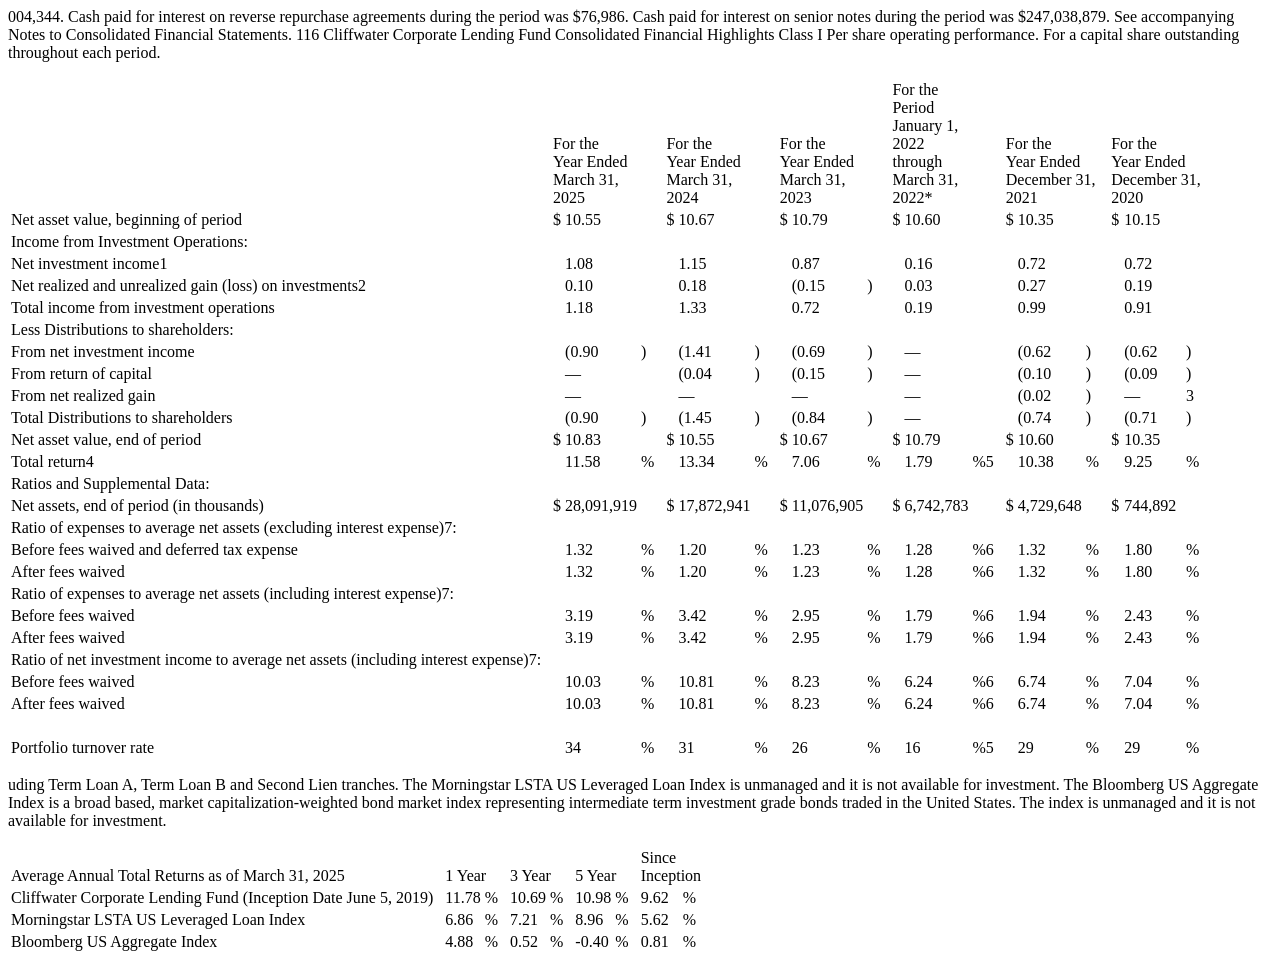
==== tests/fixtures/cclfx_ncsr_2025-03.html @ 44063591 "Milestone 2: leverage, distribution yield, returns, amendment check, protected Excel, fee links - Tw" ====
<html><body><p>004,344. Cash paid for interest on reverse repurchase agreements during the period was $76,986. Cash paid for interest on senior notes during the period was $247,038,879. See accompanying Notes to Consolidated Financial Statements. 116 Cliffwater Corporate Lending Fund Consolidated Financial Highlights Class I Per share operating performance. For a capital share outstanding throughout each period.</p>
<table>	<tr>	<td valign="bottom">	</td>	<td valign="bottom"> </td>	<td colspan="3" valign="bottom">	<p><span>For the<br>Year Ended<br>March 31,<br>2025</span></p>	</td>	<td valign="bottom"> </td>	<td colspan="3" valign="bottom">	<p><span>For the<br>Year Ended<br>March 31,<br>2024</span></p>	</td>	<td valign="bottom"> </td>	<td colspan="3" valign="bottom">	<p><span>For the<br>Year Ended<br>March 31,<br>2023</span></p>	</td>	<td valign="bottom"> </td>	<td colspan="3" valign="bottom">	<p><span>For the <br>Period<br>January 1,<br>2022<br>through<br>March 31,<br>2022*</span></p>	</td>	<td valign="bottom"> </td>	<td colspan="3" valign="bottom">	<p><span>For the<br>Year Ended<br>December 31,<br>2021</span></p>	</td>	<td valign="bottom"> </td>	<td colspan="3" valign="bottom">	<p><span>For the<br>Year Ended<br>December 31,<br>2020</span></p>	</td>	</tr>	<tr>	<td valign="bottom">	<p><span>Net asset value, beginning of period</span></p>	</td>	<td valign="bottom"> </td>	<td valign="bottom">	<p><span>$</span></p>	</td>	<td valign="bottom">	<p><span>10.55</span></p>	</td>	<td valign="bottom">	<p><span> </span></p>	</td>	<td valign="bottom"> </td>	<td valign="bottom">	<p><span>$</span></p>	</td>	<td valign="bottom">	<p><span>10.67</span></p>	</td>	<td valign="bottom">	<p><span> </span></p>	</td>	<td valign="bottom"> </td>	<td valign="bottom">	<p><span>$</span></p>	</td>	<td valign="bottom">	<p><span>10.79</span></p>	</td>	<td valign="bottom">	<p><span> </span></p>	</td>	<td valign="bottom"> </td>	<td valign="bottom">	<p><span>$</span></p>	</td>	<td valign="bottom">	<p><span>10.60</span></p>	</td>	<td valign="bottom">	<p><span> </span></p>	</td>	<td valign="bottom"> </td>	<td valign="bottom">	<p><span>$</span></p>	</td>	<td valign="bottom">	<p><span>10.35</span></p>	</td>	<td valign="bottom">	<p><span> </span></p>	</td>	<td valign="bottom"> </td>	<td valign="bottom">	<p><span>$</span></p>	</td>	<td valign="bottom">	<p><span>10.15</span></p>	</td>	<td valign="bottom">	<p><span> </span></p>	</td>	</tr>	<tr>	<td valign="bottom">	<p><span>Income from Investment Operations:</span></p>	</td>	<td valign="bottom"> </td>	<td valign="bottom">	<p><span> </span></p>	</td>	<td valign="bottom"> </td>	<td valign="bottom">	<p><span> </span></p>	</td>	<td valign="bottom"> </td>	<td valign="bottom">	<p><span> </span></p>	</td>	<td valign="bottom"> </td>	<td valign="bottom">	<p><span> </span></p>	</td>	<td valign="bottom"> </td>	<td valign="bottom">	<p><span> </span></p>	</td>	<td valign="bottom"> </td>	<td valign="bottom">	<p><span> </span></p>	</td>	<td valign="bottom"> </td>	<td valign="bottom">	<p><span> </span></p>	</td>	<td valign="bottom"> </td>	<td valign="bottom">	<p><span> </span></p>	</td>	<td valign="bottom"> </td>	<td valign="bottom">	<p><span> </span></p>	</td>	<td valign="bottom"> </td>	<td valign="bottom">	<p><span> </span></p>	</td>	<td valign="bottom"> </td>	<td valign="bottom">	<p><span> </span></p>	</td>	<td valign="bottom"> </td>	<td valign="bottom">	<p><span> </span></p>	</td>	</tr>	<tr>	<td valign="bottom">	<p><span>Net investment income</span><span>1</span></p>	</td>	<td valign="bottom"> </td>	<td valign="bottom">	<p><span> </span></p>	</td>	<td valign="bottom">	<p><span>1.08</span></p>	</td>	<td valign="bottom">	<p><span> </span></p>	</td>	<td valign="bottom"> </td>	<td valign="bottom">	<p><span> </span></p>	</td>	<td valign="bottom">	<p><span>1.15</span></p>	</td>	<td valign="bottom">	<p><span> </span></p>	</td>	<td valign="bottom"> </td>	<td valign="bottom">	<p><span> </span></p>	</td>	<td valign="bottom">	<p><span>0.87</span></p>	</td>	<td valign="bottom">	<p><span> </span></p>	</td>	<td valign="bottom"> </td>	<td valign="bottom">	<p><span> </span></p>	</td>	<td valign="bottom">	<p><span>0.16</span></p>	</td>	<td valign="bottom">	<p><span> </span></p>	</td>	<td valign="bottom"> </td>	<td valign="bottom">	<p><span> </span></p>	</td>	<td valign="bottom">	<p><span>0.72</span></p>	</td>	<td valign="bottom">	<p><span> </span></p>	</td>	<td valign="bottom"> </td>	<td valign="bottom">	<p><span> </span></p>	</td>	<td valign="bottom">	<p><span>0.72</span></p>	</td>	<td valign="bottom">	<p><span> </span></p>	</td>	</tr>	<tr>	<td valign="bottom">	<p><span>Net realized and unrealized gain (loss) on investments</span><span>2</span></p>	</td>	<td valign="bottom"> </td>	<td valign="bottom">	<p><span> </span></p>	</td>	<td valign="bottom">	<p><span>0.10</span></p>	</td>	<td valign="bottom">	<p><span> </span></p>	</td>	<td valign="bottom"> </td>	<td valign="bottom">	<p><span> </span></p>	</td>	<td valign="bottom">	<p><span>0.18</span></p>	</td>	<td valign="bottom">	<p><span> </span></p>	</td>	<td valign="bottom"> </td>	<td valign="bottom">	<p><span> </span></p>	</td>	<td valign="bottom">	<p><span>(0.15</span></p>	</td>	<td valign="bottom">	<p><span>)</span></p>	</td>	<td valign="bottom"> </td>	<td valign="bottom">	<p><span> </span></p>	</td>	<td valign="bottom">	<p><span>0.03</span></p>	</td>	<td valign="bottom">	<p><span> </span></p>	</td>	<td valign="bottom"> </td>	<td valign="bottom">	<p><span> </span></p>	</td>	<td valign="bottom">	<p><span>0.27</span></p>	</td>	<td valign="bottom">	<p><span> </span></p>	</td>	<td valign="bottom"> </td>	<td valign="bottom">	<p><span> </span></p>	</td>	<td valign="bottom">	<p><span>0.19</span></p>	</td>	<td valign="bottom">	<p><span> </span></p>	</td>	</tr>	<tr>	<td valign="bottom">	<p><span>Total income from investment operations</span></p>	</td>	<td valign="bottom"> </td>	<td valign="bottom">	<p><span> </span></p>	</td>	<td valign="bottom">	<p><span>1.18</span></p>	</td>	<td valign="bottom">	<p><span> </span></p>	</td>	<td valign="bottom"> </td>	<td valign="bottom">	<p><span> </span></p>	</td>	<td valign="bottom">	<p><span>1.33</span></p>	</td>	<td valign="bottom">	<p><span> </span></p>	</td>	<td valign="bottom"> </td>	<td valign="bottom">	<p><span> </span></p>	</td>	<td valign="bottom">	<p><span>0.72</span></p>	</td>	<td valign="bottom">	<p><span> </span></p>	</td>	<td valign="bottom"> </td>	<td valign="bottom">	<p><span> </span></p>	</td>	<td valign="bottom">	<p><span>0.19</span></p>	</td>	<td valign="bottom">	<p><span> </span></p>	</td>	<td valign="bottom"> </td>	<td valign="bottom">	<p><span> </span></p>	</td>	<td valign="bottom">	<p><span>0.99</span></p>	</td>	<td valign="bottom">	<p><span> </span></p>	</td>	<td valign="bottom"> </td>	<td valign="bottom">	<p><span> </span></p>	</td>	<td valign="bottom">	<p><span>0.91</span></p>	</td>	<td valign="bottom">	<p><span> </span></p>	</td>	</tr>	<tr>	<td valign="bottom">	<p><span>Less Distributions to shareholders:</span></p>	</td>	<td valign="bottom"> </td>	<td valign="bottom">	<p><span> </span></p>	</td>	<td valign="bottom"> </td>	<td valign="bottom">	<p><span> </span></p>	</td>	<td valign="bottom"> </td>	<td valign="bottom">	<p><span> </span></p>	</td>	<td valign="bottom"> </td>	<td valign="bottom">	<p><span> </span></p>	</td>	<td valign="bottom"> </td>	<td valign="bottom">	<p><span> </span></p>	</td>	<td valign="bottom"> </td>	<td valign="bottom">	<p><span> </span></p>	</td>	<td valign="bottom"> </td>	<td valign="bottom">	<p><span> </span></p>	</td>	<td valign="bottom"> </td>	<td valign="bottom">	<p><span> </span></p>	</td>	<td valign="bottom"> </td>	<td valign="bottom">	<p><span> </span></p>	</td>	<td valign="bottom"> </td>	<td valign="bottom">	<p><span> </span></p>	</td>	<td valign="bottom"> </td>	<td valign="bottom">	<p><span> </span></p>	</td>	<td valign="bottom"> </td>	<td valign="bottom">	<p><span> </span></p>	</td>	</tr>	<tr>	<td valign="bottom">	<p><span>From net investment income</span></p>	</td>	<td valign="bottom"> </td>	<td valign="bottom">	<p><span> </span></p>	</td>	<td valign="bottom">	<p><span>(0.90</span></p>	</td>	<td valign="bottom">	<p><span>)</span></p>	</td>	<td valign="bottom"> </td>	<td valign="bottom">	<p><span> </span></p>	</td>	<td valign="bottom">	<p><span>(1.41</span></p>	</td>	<td valign="bottom">	<p><span>)</span></p>	</td>	<td valign="bottom"> </td>	<td valign="bottom">	<p><span> </span></p>	</td>	<td valign="bottom">	<p><span>(0.69</span></p>	</td>	<td valign="bottom">	<p><span>)</span></p>	</td>	<td valign="bottom"> </td>	<td valign="bottom">	<p><span> </span></p>	</td>	<td valign="bottom">	<p><span>—</span></p>	</td>	<td valign="bottom">	<p><span> </span></p>	</td>	<td valign="bottom"> </td>	<td valign="bottom">	<p><span> </span></p>	</td>	<td valign="bottom">	<p><span>(0.62</span></p>	</td>	<td valign="bottom">	<p><span>)</span></p>	</td>	<td valign="bottom"> </td>	<td valign="bottom">	<p><span> </span></p>	</td>	<td valign="bottom">	<p><span>(0.62</span></p>	</td>	<td valign="bottom">	<p><span>)</span></p>	</td>	</tr>	<tr>	<td valign="bottom">	<p><span>From return of capital</span></p>	</td>	<td valign="bottom"> </td>	<td valign="bottom">	<p><span> </span></p>	</td>	<td valign="bottom">	<p><span>—</span></p>	</td>	<td valign="bottom">	<p><span> </span></p>	</td>	<td valign="bottom"> </td>	<td valign="bottom">	<p><span> </span></p>	</td>	<td valign="bottom">	<p><span>(0.04</span></p>	</td>	<td valign="bottom">	<p><span>)</span></p>	</td>	<td valign="bottom"> </td>	<td valign="bottom">	<p><span> </span></p>	</td>	<td valign="bottom">	<p><span>(0.15</span></p>	</td>	<td valign="bottom">	<p><span>)</span></p>	</td>	<td valign="bottom"> </td>	<td valign="bottom">	<p><span> </span></p>	</td>	<td valign="bottom">	<p><span>—</span></p>	</td>	<td valign="bottom">	<p><span> </span></p>	</td>	<td valign="bottom"> </td>	<td valign="bottom">	<p><span> </span></p>	</td>	<td valign="bottom">	<p><span>(0.10</span></p>	</td>	<td valign="bottom">	<p><span>)</span></p>	</td>	<td valign="bottom"> </td>	<td valign="bottom">	<p><span> </span></p>	</td>	<td valign="bottom">	<p><span>(0.09</span></p>	</td>	<td valign="bottom">	<p><span>)</span></p>	</td>	</tr>	<tr>	<td valign="bottom">	<p><span>From net realized gain</span></p>	</td>	<td valign="bottom"> </td>	<td valign="bottom">	<p><span> </span></p>	</td>	<td valign="bottom">	<p><span>—</span></p>	</td>	<td valign="bottom">	<p><span> </span></p>	</td>	<td valign="bottom"> </td>	<td valign="bottom">	<p><span> </span></p>	</td>	<td valign="bottom">	<p><span>—</span></p>	</td>	<td valign="bottom">	<p><span> </span></p>	</td>	<td valign="bottom"> </td>	<td valign="bottom">	<p><span> </span></p>	</td>	<td valign="bottom">	<p><span>—</span></p>	</td>	<td valign="bottom">	<p><span> </span></p>	</td>	<td valign="bottom"> </td>	<td valign="bottom">	<p><span> </span></p>	</td>	<td valign="bottom">	<p><span>—</span></p>	</td>	<td valign="bottom">	<p><span> </span></p>	</td>	<td valign="bottom"> </td>	<td valign="bottom">	<p><span> </span></p>	</td>	<td valign="bottom">	<p><span>(0.02</span></p>	</td>	<td valign="bottom">	<p><span>)</span></p>	</td>	<td valign="bottom"> </td>	<td valign="bottom">	<p><span> </span></p>	</td>	<td valign="bottom">	<p><span>—</span></p>	</td>	<td valign="bottom">	<p>​<span>3</span></p>	</td>	</tr>	<tr>	<td valign="bottom">	<p><span>Total Distributions to shareholders</span></p>	</td>	<td valign="bottom"> </td>	<td valign="bottom">	<p><span> </span></p>	</td>	<td valign="bottom">	<p><span>(0.90</span></p>	</td>	<td valign="bottom">	<p><span>)</span></p>	</td>	<td valign="bottom"> </td>	<td valign="bottom">	<p><span> </span></p>	</td>	<td valign="bottom">	<p><span>(1.45</span></p>	</td>	<td valign="bottom">	<p><span>)</span></p>	</td>	<td valign="bottom"> </td>	<td valign="bottom">	<p><span> </span></p>	</td>	<td valign="bottom">	<p><span>(0.84</span></p>	</td>	<td valign="bottom">	<p><span>)</span></p>	</td>	<td valign="bottom"> </td>	<td valign="bottom">	<p><span> </span></p>	</td>	<td valign="bottom">	<p><span>—</span></p>	</td>	<td valign="bottom">	<p><span> </span></p>	</td>	<td valign="bottom"> </td>	<td valign="bottom">	<p><span> </span></p>	</td>	<td valign="bottom">	<p><span>(0.74</span></p>	</td>	<td valign="bottom">	<p><span>)</span></p>	</td>	<td valign="bottom"> </td>	<td valign="bottom">	<p><span> </span></p>	</td>	<td valign="bottom">	<p><span>(0.71</span></p>	</td>	<td valign="bottom">	<p><span>)</span></p>	</td>	</tr>	<tr>	<td valign="bottom">	<p><span>Net asset value, end of period</span></p>	</td>	<td valign="bottom"> </td>	<td valign="bottom">	<p><span>$</span></p>	</td>	<td valign="bottom">	<p><span>10.83</span></p>	</td>	<td valign="bottom">	<p><span> </span></p>	</td>	<td valign="bottom"> </td>	<td valign="bottom">	<p><span>$</span></p>	</td>	<td valign="bottom">	<p><span>10.55</span></p>	</td>	<td valign="bottom">	<p><span> </span></p>	</td>	<td valign="bottom"> </td>	<td valign="bottom">	<p><span>$</span></p>	</td>	<td valign="bottom">	<p><span>10.67</span></p>	</td>	<td valign="bottom">	<p><span> </span></p>	</td>	<td valign="bottom"> </td>	<td valign="bottom">	<p><span>$</span></p>	</td>	<td valign="bottom">	<p><span>10.79</span></p>	</td>	<td valign="bottom">	<p><span> </span></p>	</td>	<td valign="bottom"> </td>	<td valign="bottom">	<p><span>$</span></p>	</td>	<td valign="bottom">	<p><span>10.60</span></p>	</td>	<td valign="bottom">	<p><span> </span></p>	</td>	<td valign="bottom"> </td>	<td valign="bottom">	<p><span>$</span></p>	</td>	<td valign="bottom">	<p><span>10.35</span></p>	</td>	<td valign="bottom">	<p><span> </span></p>	</td>	</tr>	<tr>	<td valign="bottom">	<p><span>Total return</span><span>4</span></p>	</td>	<td valign="bottom"> </td>	<td valign="bottom">	<p><span> </span></p>	</td>	<td valign="bottom">	<p><span>11.58</span></p>	</td>	<td valign="bottom">	<p><span>%</span></p>	</td>	<td valign="bottom"> </td>	<td valign="bottom">	<p><span> </span></p>	</td>	<td valign="bottom">	<p><span>13.34</span></p>	</td>	<td valign="bottom">	<p><span>%</span></p>	</td>	<td valign="bottom"> </td>	<td valign="bottom">	<p><span> </span></p>	</td>	<td valign="bottom">	<p><span>7.06</span></p>	</td>	<td valign="bottom">	<p><span>%</span></p>	</td>	<td valign="bottom"> </td>	<td valign="bottom">	<p><span> </span></p>	</td>	<td valign="bottom">	<p><span>1.79</span></p>	</td>	<td valign="bottom">	<p><span>%</span><span>5</span></p>	</td>	<td valign="bottom"> </td>	<td valign="bottom">	<p><span> </span></p>	</td>	<td valign="bottom">	<p><span>10.38</span></p>	</td>	<td valign="bottom">	<p><span>%</span></p>	</td>	<td valign="bottom"> </td>	<td valign="bottom">	<p><span> </span></p>	</td>	<td valign="bottom">	<p><span>9.25</span></p>	</td>	<td valign="bottom">	<p><span>%</span></p>	</td>	</tr>	<tr>	<td valign="bottom">	<p><span>Ratios and Supplemental Data:</span></p>	</td>	<td valign="bottom"> </td>	<td valign="bottom">	<p><span> </span></p>	</td>	<td valign="bottom"> </td>	<td valign="bottom">	<p><span> </span></p>	</td>	<td valign="bottom"> </td>	<td valign="bottom">	<p><span> </span></p>	</td>	<td valign="bottom"> </td>	<td valign="bottom">	<p><span> </span></p>	</td>	<td valign="bottom"> </td>	<td valign="bottom">	<p><span> </span></p>	</td>	<td valign="bottom"> </td>	<td valign="bottom">	<p><span> </span></p>	</td>	<td valign="bottom"> </td>	<td valign="bottom">	<p><span> </span></p>	</td>	<td valign="bottom"> </td>	<td valign="bottom">	<p><span> </span></p>	</td>	<td valign="bottom"> </td>	<td valign="bottom">	<p><span> </span></p>	</td>	<td valign="bottom"> </td>	<td valign="bottom">	<p><span> </span></p>	</td>	<td valign="bottom"> </td>	<td valign="bottom">	<p><span> </span></p>	</td>	<td valign="bottom"> </td>	<td valign="bottom">	<p><span> </span></p>	</td>	</tr>	<tr>	<td valign="bottom">	<p><span>Net assets, end of period (in thousands)</span></p>	</td>	<td valign="bottom"> </td>	<td valign="bottom">	<p><span>$</span></p>	</td>	<td valign="bottom">	<p><span>28,091,919</span></p>	</td>	<td valign="bottom">	<p> </p>	</td>	<td valign="bottom"> </td>	<td valign="bottom">	<p><span>$</span></p>	</td>	<td valign="bottom">	<p><span>17,872,941</span></p>	</td>	<td valign="bottom">	<p><span> </span></p>	</td>	<td valign="bottom"> </td>	<td valign="bottom">	<p><span>$</span></p>	</td>	<td valign="bottom">	<p><span>11,076,905</span></p>	</td>	<td valign="bottom">	<p><span> </span></p>	</td>	<td valign="bottom"> </td>	<td valign="bottom">	<p><span>$</span></p>	</td>	<td valign="bottom">	<p><span>6,742,783</span></p>	</td>	<td valign="bottom">	<p><span> </span></p>	</td>	<td valign="bottom"> </td>	<td valign="bottom">	<p><span>$</span></p>	</td>	<td valign="bottom">	<p><span>4,729,648</span></p>	</td>	<td valign="bottom">	<p><span> </span></p>	</td>	<td valign="bottom"> </td>	<td valign="bottom">	<p><span>$</span></p>	</td>	<td valign="bottom">	<p><span>744,892</span></p>	</td>	<td valign="bottom">	<p><span> </span></p>	</td>	</tr>	<tr>	<td valign="bottom">	<p><span>Ratio of expenses to average net assets (excluding interest expense)</span><span>7</span><span>:</span></p>	</td>	<td valign="bottom"> </td>	<td valign="bottom">	<p><span> </span></p>	</td>	<td valign="bottom"> </td>	<td valign="bottom">	<p><span> </span></p>	</td>	<td valign="bottom"> </td>	<td valign="bottom">	<p><span> </span></p>	</td>	<td valign="bottom"> </td>	<td valign="bottom">	<p><span> </span></p>	</td>	<td valign="bottom"> </td>	<td valign="bottom">	<p><span> </span></p>	</td>	<td valign="bottom"> </td>	<td valign="bottom">	<p><span> </span></p>	</td>	<td valign="bottom"> </td>	<td valign="bottom">	<p><span> </span></p>	</td>	<td valign="bottom"> </td>	<td valign="bottom">	<p><span> </span></p>	</td>	<td valign="bottom"> </td>	<td valign="bottom">	<p><span> </span></p>	</td>	<td valign="bottom"> </td>	<td valign="bottom">	<p><span> </span></p>	</td>	<td valign="bottom"> </td>	<td valign="bottom">	<p><span> </span></p>	</td>	<td valign="bottom"> </td>	<td valign="bottom">	<p><span> </span></p>	</td>	</tr>	<tr>	<td valign="bottom">	<p><span>Before fees waived and deferred tax expense</span></p>	</td>	<td valign="bottom"> </td>	<td valign="bottom">	<p><span> </span></p>	</td>	<td valign="bottom">	<p><span>1.32</span></p>	</td>	<td valign="bottom">	<p><span>%</span></p>	</td>	<td valign="bottom"> </td>	<td valign="bottom">	<p><span> </span></p>	</td>	<td valign="bottom">	<p><span>1.20</span></p>	</td>	<td valign="bottom">	<p><span>%</span></p>	</td>	<td valign="bottom"> </td>	<td valign="bottom">	<p><span> </span></p>	</td>	<td valign="bottom">	<p><span>1.23</span></p>	</td>	<td valign="bottom">	<p><span>%</span></p>	</td>	<td valign="bottom"> </td>	<td valign="bottom">	<p><span> </span></p>	</td>	<td valign="bottom">	<p><span>1.28</span></p>	</td>	<td valign="bottom">	<p><span>%</span><span>6</span></p>	</td>	<td valign="bottom"> </td>	<td valign="bottom">	<p><span> </span></p>	</td>	<td valign="bottom">	<p><span>1.32</span></p>	</td>	<td valign="bottom">	<p><span>%</span></p>	</td>	<td valign="bottom"> </td>	<td valign="bottom">	<p><span> </span></p>	</td>	<td valign="bottom">	<p><span>1.80</span></p>	</td>	<td valign="bottom">	<p><span>%</span></p>	</td>	</tr>	<tr>	<td valign="bottom">	<p><span>After fees waived</span></p>	</td>	<td valign="bottom"> </td>	<td valign="bottom">	<p><span> </span></p>	</td>	<td valign="bottom">	<p><span>1.32</span></p>	</td>	<td valign="bottom">	<p><span>%</span></p>	</td>	<td valign="bottom"> </td>	<td valign="bottom">	<p><span> </span></p>	</td>	<td valign="bottom">	<p><span>1.20</span></p>	</td>	<td valign="bottom">	<p><span>%</span></p>	</td>	<td valign="bottom"> </td>	<td valign="bottom">	<p><span> </span></p>	</td>	<td valign="bottom">	<p><span>1.23</span></p>	</td>	<td valign="bottom">	<p><span>%</span></p>	</td>	<td valign="bottom"> </td>	<td valign="bottom">	<p><span> </span></p>	</td>	<td valign="bottom">	<p><span>1.28</span></p>	</td>	<td valign="bottom">	<p><span>%</span><span>6</span></p>	</td>	<td valign="bottom"> </td>	<td valign="bottom">	<p><span> </span></p>	</td>	<td valign="bottom">	<p><span>1.32</span></p>	</td>	<td valign="bottom">	<p><span>%</span></p>	</td>	<td valign="bottom"> </td>	<td valign="bottom">	<p><span> </span></p>	</td>	<td valign="bottom">	<p><span>1.80</span></p>	</td>	<td valign="bottom">	<p><span>%</span></p>	</td>	</tr>	<tr>	<td valign="bottom">	<p><span>Ratio of expenses to average net assets (including interest expense)</span><span>7</span><span>:</span></p>	</td>	<td valign="bottom"> </td>	<td valign="bottom">	<p><span> </span></p>	</td>	<td valign="bottom"> </td>	<td valign="bottom">	<p><span> </span></p>	</td>	<td valign="bottom"> </td>	<td valign="bottom">	<p><span> </span></p>	</td>	<td valign="bottom"> </td>	<td valign="bottom">	<p><span> </span></p>	</td>	<td valign="bottom"> </td>	<td valign="bottom">	<p><span> </span></p>	</td>	<td valign="bottom"> </td>	<td valign="bottom">	<p><span> </span></p>	</td>	<td valign="bottom"> </td>	<td valign="bottom">	<p><span> </span></p>	</td>	<td valign="bottom"> </td>	<td valign="bottom">	<p><span> </span></p>	</td>	<td valign="bottom"> </td>	<td valign="bottom">	<p><span> </span></p>	</td>	<td valign="bottom"> </td>	<td valign="bottom">	<p><span> </span></p>	</td>	<td valign="bottom"> </td>	<td valign="bottom">	<p><span> </span></p>	</td>	<td valign="bottom"> </td>	<td valign="bottom">	<p><span> </span></p>	</td>	</tr>	<tr>	<td valign="bottom">	<p><span>Before fees waived</span></p>	</td>	<td valign="bottom"> </td>	<td valign="bottom">	<p><span> </span></p>	</td>	<td valign="bottom">	<p><span>3.19</span></p>	</td>	<td valign="bottom">	<p><span>%</span></p>	</td>	<td valign="bottom"> </td>	<td valign="bottom">	<p><span> </span></p>	</td>	<td valign="bottom">	<p><span>3.42</span></p>	</td>	<td valign="bottom">	<p><span>%</span></p>	</td>	<td valign="bottom"> </td>	<td valign="bottom">	<p><span> </span></p>	</td>	<td valign="bottom">	<p><span>2.95</span></p>	</td>	<td valign="bottom">	<p><span>%</span></p>	</td>	<td valign="bottom"> </td>	<td valign="bottom">	<p><span> </span></p>	</td>	<td valign="bottom">	<p><span>1.79</span></p>	</td>	<td valign="bottom">	<p><span>%</span><span>6</span></p>	</td>	<td valign="bottom"> </td>	<td valign="bottom">	<p><span> </span></p>	</td>	<td valign="bottom">	<p><span>1.94</span></p>	</td>	<td valign="bottom">	<p><span>%</span></p>	</td>	<td valign="bottom"> </td>	<td valign="bottom">	<p><span> </span></p>	</td>	<td valign="bottom">	<p><span>2.43</span></p>	</td>	<td valign="bottom">	<p><span>%</span></p>	</td>	</tr>	<tr>	<td valign="bottom">	<p><span>After fees waived</span></p>	</td>	<td valign="bottom"> </td>	<td valign="bottom">	<p><span> </span></p>	</td>	<td valign="bottom">	<p><span>3.19</span></p>	</td>	<td valign="bottom">	<p><span>%</span></p>	</td>	<td valign="bottom"> </td>	<td valign="bottom">	<p><span> </span></p>	</td>	<td valign="bottom">	<p><span>3.42</span></p>	</td>	<td valign="bottom">	<p><span>%</span></p>	</td>	<td valign="bottom"> </td>	<td valign="bottom">	<p><span> </span></p>	</td>	<td valign="bottom">	<p><span>2.95</span></p>	</td>	<td valign="bottom">	<p><span>%</span></p>	</td>	<td valign="bottom"> </td>	<td valign="bottom">	<p><span> </span></p>	</td>	<td valign="bottom">	<p><span>1.79</span></p>	</td>	<td valign="bottom">	<p><span>%</span><span>6</span></p>	</td>	<td valign="bottom"> </td>	<td valign="bottom">	<p><span> </span></p>	</td>	<td valign="bottom">	<p><span>1.94</span></p>	</td>	<td valign="bottom">	<p><span>%</span></p>	</td>	<td valign="bottom"> </td>	<td valign="bottom">	<p><span> </span></p>	</td>	<td valign="bottom">	<p><span>2.43</span></p>	</td>	<td valign="bottom">	<p><span>%</span></p>	</td>	</tr>	<tr>	<td valign="bottom">	<p><span>Ratio of net investment income to average net assets (including interest expense)</span><span>7</span><span>:</span></p>	</td>	<td valign="bottom"> </td>	<td valign="bottom">	<p><span> </span></p>	</td>	<td valign="bottom"> </td>	<td valign="bottom">	<p><span> </span></p>	</td>	<td valign="bottom"> </td>	<td valign="bottom">	<p><span> </span></p>	</td>	<td valign="bottom"> </td>	<td valign="bottom">	<p><span> </span></p>	</td>	<td valign="bottom"> </td>	<td valign="bottom">	<p><span> </span></p>	</td>	<td valign="bottom"> </td>	<td valign="bottom">	<p><span> </span></p>	</td>	<td valign="bottom"> </td>	<td valign="bottom">	<p><span> </span></p>	</td>	<td valign="bottom"> </td>	<td valign="bottom">	<p><span> </span></p>	</td>	<td valign="bottom"> </td>	<td valign="bottom">	<p><span> </span></p>	</td>	<td valign="bottom"> </td>	<td valign="bottom">	<p><span> </span></p>	</td>	<td valign="bottom"> </td>	<td valign="bottom">	<p><span> </span></p>	</td>	<td valign="bottom"> </td>	<td valign="bottom">	<p><span> </span></p>	</td>	</tr>	<tr>	<td valign="bottom">	<p><span>Before fees waived</span></p>	</td>	<td valign="bottom"> </td>	<td valign="bottom">	<p><span> </span></p>	</td>	<td valign="bottom">	<p><span>10.03</span></p>	</td>	<td valign="bottom">	<p><span>%</span></p>	</td>	<td valign="bottom"> </td>	<td valign="bottom">	<p><span> </span></p>	</td>	<td valign="bottom">	<p><span>10.81</span></p>	</td>	<td valign="bottom">	<p><span>%</span></p>	</td>	<td valign="bottom"> </td>	<td valign="bottom">	<p><span> </span></p>	</td>	<td valign="bottom">	<p><span>8.23</span></p>	</td>	<td valign="bottom">	<p><span>%</span></p>	</td>	<td valign="bottom"> </td>	<td valign="bottom">	<p><span> </span></p>	</td>	<td valign="bottom">	<p><span>6.24</span></p>	</td>	<td valign="bottom">	<p><span>%</span><span>6</span></p>	</td>	<td valign="bottom"> </td>	<td valign="bottom">	<p><span> </span></p>	</td>	<td valign="bottom">	<p><span>6.74</span></p>	</td>	<td valign="bottom">	<p><span>%</span></p>	</td>	<td valign="bottom"> </td>	<td valign="bottom">	<p><span> </span></p>	</td>	<td valign="bottom">	<p><span>7.04</span></p>	</td>	<td valign="bottom">	<p><span>%</span></p>	</td>	</tr>	<tr>	<td valign="bottom">	<p><span>After fees waived</span></p>	</td>	<td valign="bottom"> </td>	<td valign="bottom">	<p><span> </span></p>	</td>	<td valign="bottom">	<p><span>10.03</span></p>	</td>	<td valign="bottom">	<p><span>%</span></p>	</td>	<td valign="bottom"> </td>	<td valign="bottom">	<p><span> </span></p>	</td>	<td valign="bottom">	<p><span>10.81</span></p>	</td>	<td valign="bottom">	<p><span>%</span></p>	</td>	<td valign="bottom"> </td>	<td valign="bottom">	<p><span> </span></p>	</td>	<td valign="bottom">	<p><span>8.23</span></p>	</td>	<td valign="bottom">	<p><span>%</span></p>	</td>	<td valign="bottom"> </td>	<td valign="bottom">	<p><span> </span></p>	</td>	<td valign="bottom">	<p><span>6.24</span></p>	</td>	<td valign="bottom">	<p><span>%</span><span>6</span></p>	</td>	<td valign="bottom"> </td>	<td valign="bottom">	<p><span> </span></p>	</td>	<td valign="bottom">	<p><span>6.74</span></p>	</td>	<td valign="bottom">	<p><span>%</span></p>	</td>	<td valign="bottom"> </td>	<td valign="bottom">	<p><span> </span></p>	</td>	<td valign="bottom">	<p><span>7.04</span></p>	</td>	<td valign="bottom">	<p><span>%</span></p>	</td>	</tr>	<tr>	<td valign="bottom"> </td>	<td valign="bottom"> </td>	<td valign="bottom">	<p><span> </span></p>	</td>	<td valign="bottom"> </td>	<td valign="bottom">	<p><span> </span></p>	</td>	<td valign="bottom"> </td>	<td valign="bottom">	<p><span> </span></p>	</td>	<td valign="bottom"> </td>	<td valign="bottom">	<p><span> </span></p>	</td>	<td valign="bottom"> </td>	<td valign="bottom">	<p><span> </span></p>	</td>	<td valign="bottom"> </td>	<td valign="bottom">	<p><span> </span></p>	</td>	<td valign="bottom"> </td>	<td valign="bottom">	<p><span> </span></p>	</td>	<td valign="bottom"> </td>	<td valign="bottom">	<p><span> </span></p>	</td>	<td valign="bottom"> </td>	<td valign="bottom">	<p><span> </span></p>	</td>	<td valign="bottom"> </td>	<td valign="bottom">	<p><span> </span></p>	</td>	<td valign="bottom"> </td>	<td valign="bottom">	<p><span> </span></p>	</td>	<td valign="bottom"> </td>	<td valign="bottom">	<p><span> </span></p>	</td>	</tr>	<tr>	<td valign="bottom">	<p><span>Portfolio turnover rate</span></p>	</td>	<td valign="bottom"> </td>	<td valign="bottom">	<p><span> </span></p>	</td>	<td valign="bottom">	<p><span>34</span></p>	</td>	<td valign="bottom">	<p><span>%</span></p>	</td>	<td valign="bottom"> </td>	<td valign="bottom">	<p><span> </span></p>	</td>	<td valign="bottom">	<p><span>31</span></p>	</td>	<td valign="bottom">	<p><span>%</span></p>	</td>	<td valign="bottom"> </td>	<td valign="bottom">	<p><span> </span></p>	</td>	<td valign="bottom">	<p><span>26</span></p>	</td>	<td valign="bottom">	<p><span>%</span></p>	</td>	<td valign="bottom"> </td>	<td valign="bottom">	<p><span> </span></p>	</td>	<td valign="bottom">	<p><span>16</span></p>	</td>	<td valign="bottom">	<p><span>%</span><span>5</span></p>	</td>	<td valign="bottom"> </td>	<td valign="bottom">	<p><span> </span></p>	</td>	<td valign="bottom">	<p><span>29</span></p>	</td>	<td valign="bottom">	<p><span>%</span></p>	</td>	<td valign="bottom"> </td>	<td valign="bottom">	<p><span> </span></p>	</td>	<td valign="bottom">	<p><span>29</span></p>	</td>	<td valign="bottom">	<p><span>%</span></p>	</td>	</tr>	</table>
<p>uding Term Loan A, Term Loan B and Second Lien tranches. The Morningstar LSTA US Leveraged Loan Index is unmanaged and it is not available for investment. The Bloomberg US Aggregate Index is a broad based, market capitalization-weighted bond market index representing intermediate term investment grade bonds traded in the United States. The index is unmanaged and it is not available for investment.</p>
<table>


				<tr>
					<td valign="bottom">



						<p><span>Average Annual Total Returns as of March 31, 2025</span></p>
					</td>
					<td valign="bottom"> </td>
					<td colspan="2" valign="bottom">
						<p><span>1 Year</span></p>
					</td>
					<td valign="bottom"> </td>
					<td colspan="2" valign="bottom">
						<p><span>3 Year</span></p>
					</td>
					<td valign="bottom"> </td>
					<td colspan="2" valign="bottom">
						<p><span>5 Year</span></p>
					</td>
					<td valign="bottom"> </td>
					<td colspan="2" valign="bottom">
						<p><span>Since <br>Inception</span></p>
					</td>
				</tr>
				<tr>
					<td valign="bottom">
						<p><span>Cliffwater Corporate Lending Fund (Inception Date June 5, 2019)</span></p>
					</td>
					<td valign="bottom"> </td>
					<td valign="bottom">
						<p><span>11.78</span></p>
					</td>
					<td valign="bottom">
						<p><span>%</span></p>
					</td>
					<td valign="bottom"> </td>
					<td valign="bottom">
						<p><span>10.69</span></p>
					</td>
					<td valign="bottom">
						<p><span>%</span></p>
					</td>
					<td valign="bottom"> </td>
					<td valign="bottom">
						<p><span>10.98</span></p>
					</td>
					<td valign="bottom">
						<p><span>%</span></p>
					</td>
					<td valign="bottom"> </td>
					<td valign="bottom">
						<p><span>9.62</span></p>
					</td>
					<td valign="bottom">
						<p><span>%</span></p>
					</td>
				</tr>
				<tr>
					<td valign="bottom">
						<p><span>Morningstar LSTA US Leveraged Loan Index</span></p>
					</td>
					<td valign="bottom"> </td>
					<td valign="bottom">
						<p><span>6.86</span></p>
					</td>
					<td valign="bottom">
						<p><span>%</span></p>
					</td>
					<td valign="bottom"> </td>
					<td valign="bottom">
						<p><span>7.21</span></p>
					</td>
					<td valign="bottom">
						<p><span>%</span></p>
					</td>
					<td valign="bottom"> </td>
					<td valign="bottom">
						<p><span>8.96</span></p>
					</td>
					<td valign="bottom">
						<p><span>%</span></p>
					</td>
					<td valign="bottom"> </td>
					<td valign="bottom">
						<p><span>5.62</span></p>
					</td>
					<td valign="bottom">
						<p><span>%</span></p>
					</td>
				</tr>
				<tr>
					<td valign="bottom">
						<p><span>Bloomberg US Aggregate Index</span></p>
					</td>
					<td valign="bottom"> </td>
					<td valign="bottom">
						<p><span>4.88</span></p>
					</td>
					<td valign="bottom">
						<p><span>%</span></p>
					</td>
					<td valign="bottom"> </td>
					<td valign="bottom">
						<p><span>0.52</span></p>
					</td>
					<td valign="bottom">
						<p><span>%</span></p>
					</td>
					<td valign="bottom"> </td>
					<td valign="bottom">
						<p><span>-0.40</span></p>
					</td>
					<td valign="bottom">
						<p><span>%</span></p>
					</td>
					<td valign="bottom"> </td>
					<td valign="bottom">
						<p><span>0.81</span></p>
					</td>
					<td valign="bottom">
						<p><span>%</span></p>
					</td>
				</tr>

		</table></body></html>
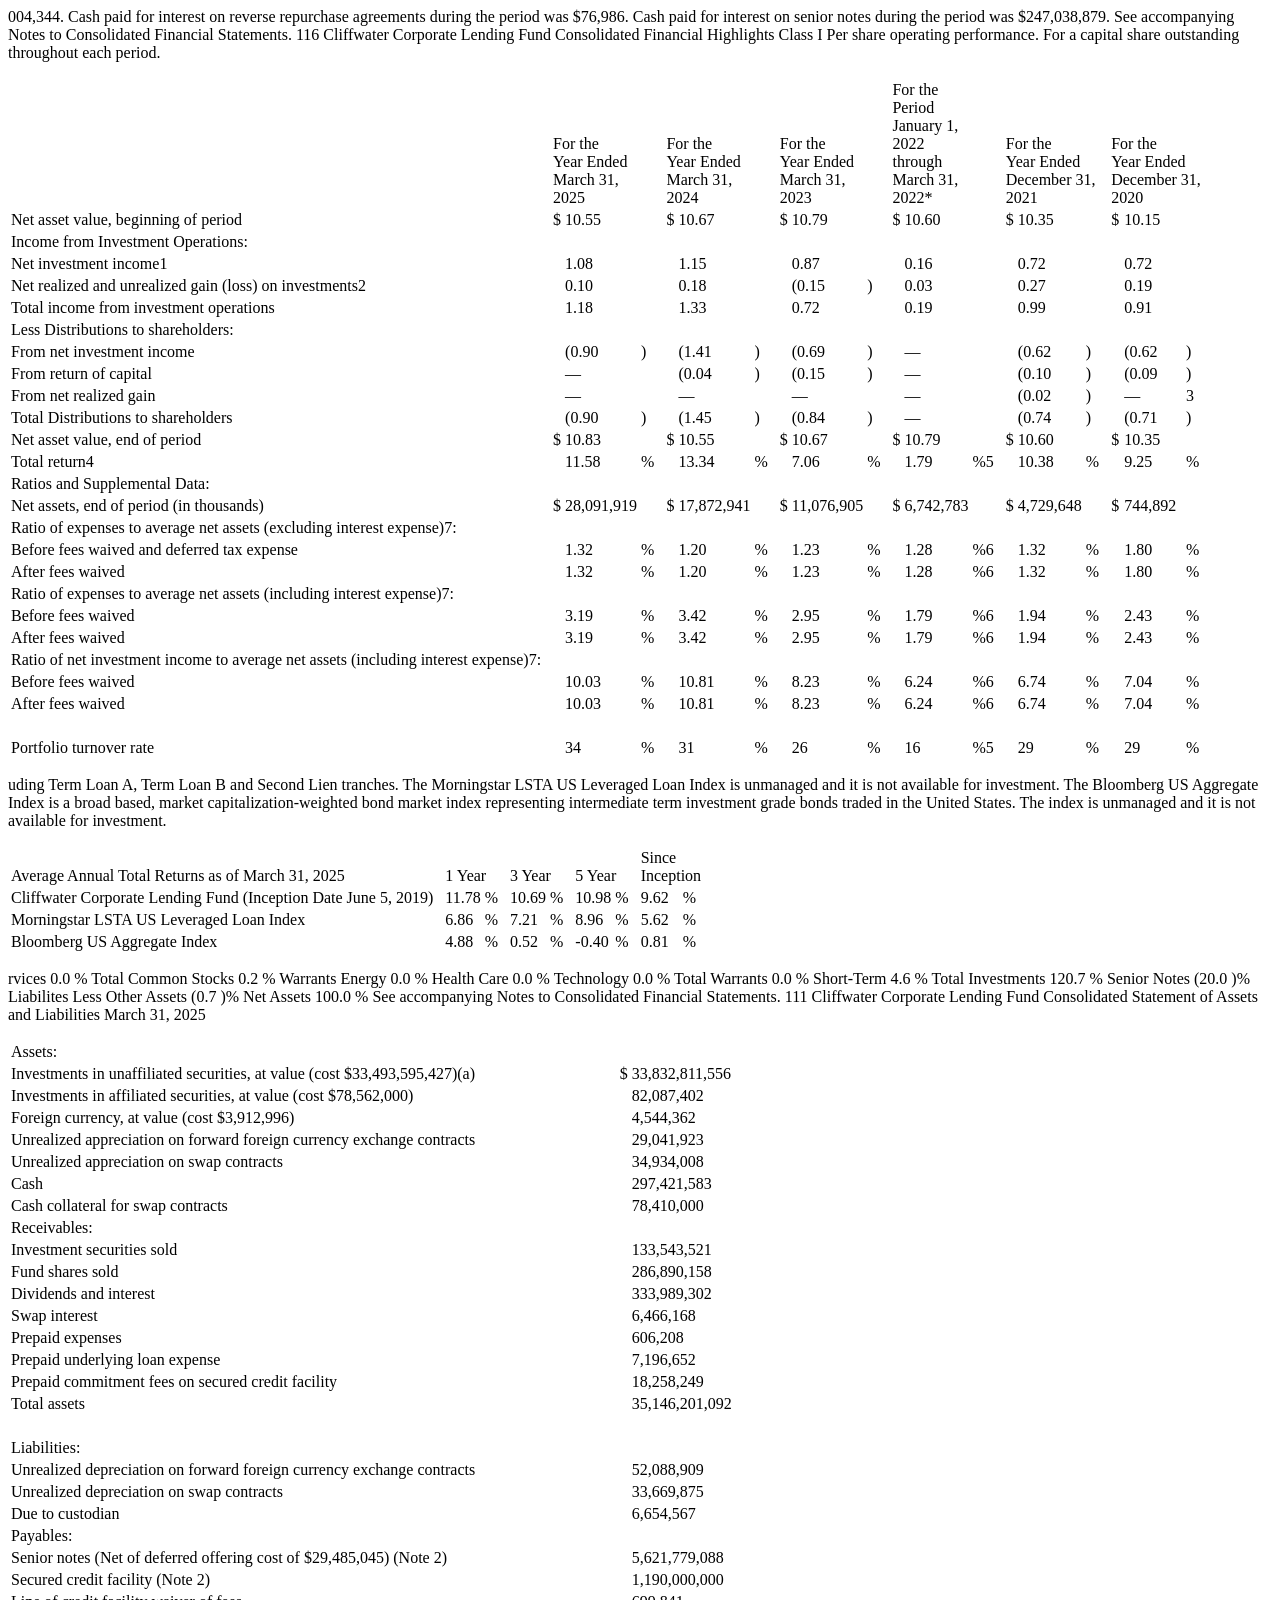
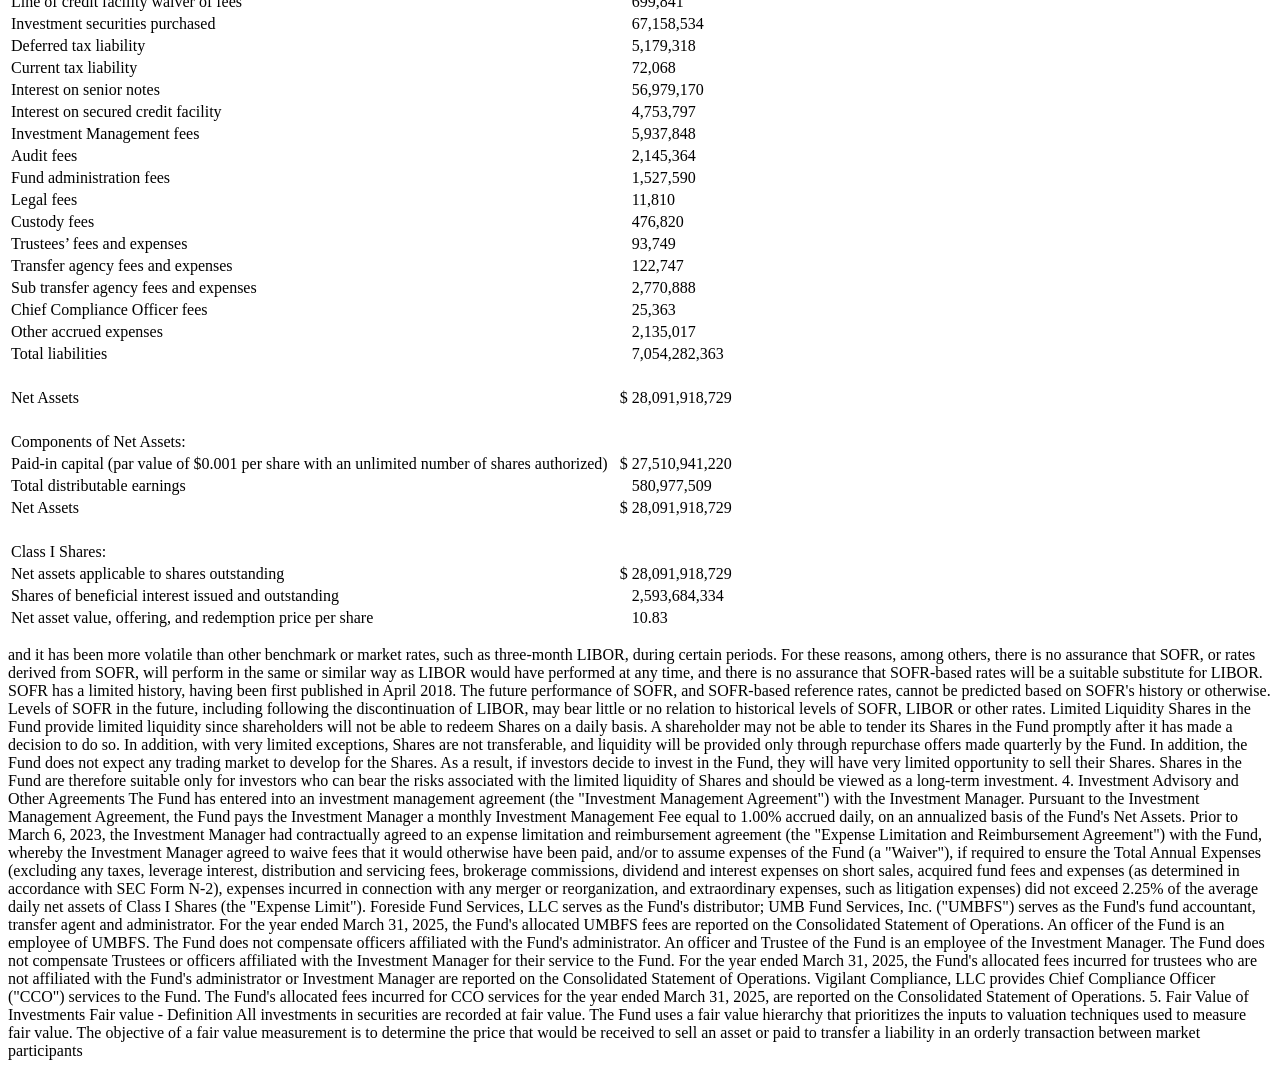
==== commit f5b24c00: "Pre-briefing fixes: Q4 2025 default, visible fee links, CCLFX incentive note, open items, remove roo" ====
--- a/tests/fixtures/cclfx_ncsr_2025-03.html
+++ b/tests/fixtures/cclfx_ncsr_2025-03.html
@@ -128,4 +128,7 @@
 					</td>
 				</tr>
 
-		</table></body></html>+		</table>
+<p>rvices 0.0 % Total Common Stocks 0.2 % Warrants Energy 0.0 % Health Care 0.0 % Technology 0.0 % Total Warrants 0.0 % Short-Term 4.6 % Total Investments 120.7 % Senior Notes (20.0 )% Liabilites Less Other Assets (0.7 )% Net Assets 100.0 % See accompanying Notes to Consolidated Financial Statements. 111 Cliffwater Corporate Lending Fund Consolidated Statement of Assets and Liabilities March 31, 2025</p>
+<table>	<tr>	<td valign="bottom">	<p><span>Assets:</span></p>	</td>	<td valign="bottom"> </td>	<td valign="bottom">	<p><span> </span></p>	</td>	<td valign="bottom"> </td>	</tr>	<tr>	<td valign="bottom">	<p><span>Investments in unaffiliated securities, at value (cost $33,493,595,427)</span><span>(a)</span></p>	</td>	<td valign="bottom"> </td>	<td valign="bottom">	<p><span>$</span></p>	</td>	<td valign="bottom">	<p><span>33,832,811,556</span></p>	</td>	</tr>	<tr>	<td valign="bottom">	<p><span>Investments in affiliated securities, at value (cost $78,562,000)</span></p>	</td>	<td valign="bottom"> </td>	<td valign="bottom">	<p> </p>	</td>	<td valign="bottom">	<p><span>82,087,402</span></p>	</td>	</tr>	<tr>	<td valign="bottom">	<p><span>Foreign currency, at value (cost $3,912,996)</span></p>	</td>	<td valign="bottom"> </td>	<td valign="bottom">	<p><span> </span></p>	</td>	<td valign="bottom">	<p><span>4,544,362</span></p>	</td>	</tr>	<tr>	<td valign="bottom">	<p><span>Unrealized appreciation on forward foreign currency exchange contracts</span></p>	</td>	<td valign="bottom"> </td>	<td valign="bottom">	<p> </p>	</td>	<td valign="bottom">	<p><span>29,041,923</span></p>	</td>	</tr>	<tr>	<td valign="bottom">	<p><span>Unrealized appreciation on swap contracts</span></p>	</td>	<td valign="bottom"> </td>	<td valign="bottom">	<p><span> </span></p>	</td>	<td valign="bottom">	<p><span>34,934,008</span></p>	</td>	</tr>	<tr>	<td valign="bottom">	<p><span>Cash</span></p>	</td>	<td valign="bottom"> </td>	<td valign="bottom">	<p><span> </span></p>	</td>	<td valign="bottom">	<p><span>297,421,583</span></p>	</td>	</tr>	<tr>	<td valign="bottom">	<p><span>Cash collateral for swap contracts</span></p>	</td>	<td valign="bottom"> </td>	<td valign="bottom">	<p><span> </span></p>	</td>	<td valign="bottom">	<p><span>78,410,000</span></p>	</td>	</tr>	<tr>	<td valign="bottom">	<p><span>Receivables:</span></p>	</td>	<td valign="bottom"> </td>	<td valign="bottom">	<p><span> </span></p>	</td>	<td valign="bottom"> </td>	</tr>	<tr>	<td valign="bottom">	<p><span>Investment securities sold</span></p>	</td>	<td valign="bottom"> </td>	<td valign="bottom">	<p> </p>	</td>	<td valign="bottom">	<p><span>133,543,521</span></p>	</td>	</tr>	<tr>	<td valign="bottom">	<p><span>Fund shares sold</span></p>	</td>	<td valign="bottom"> </td>	<td valign="bottom">	<p><span> </span></p>	</td>	<td valign="bottom">	<p><span>286,890,158</span></p>	</td>	</tr>	<tr>	<td valign="bottom">	<p><span>Dividends and interest</span></p>	</td>	<td valign="bottom"> </td>	<td valign="bottom">	<p><span> </span></p>	</td>	<td valign="bottom">	<p><span>333,989,302</span></p>	</td>	</tr>	<tr>	<td valign="bottom">	<p><span>Swap interest</span></p>	</td>	<td valign="bottom"> </td>	<td valign="bottom">	<p><span> </span></p>	</td>	<td valign="bottom">	<p><span>6,466,168</span></p>	</td>	</tr>	<tr>	<td valign="bottom">	<p><span>Prepaid expenses</span></p>	</td>	<td valign="bottom"> </td>	<td valign="bottom">	<p><span> </span></p>	</td>	<td valign="bottom">	<p><span>606,208</span></p>	</td>	</tr>	<tr>	<td valign="bottom">	<p><span>Prepaid underlying loan expense</span></p>	</td>	<td valign="bottom"> </td>	<td valign="bottom">	<p><span> </span></p>	</td>	<td valign="bottom">	<p><span>7,196,652</span></p>	</td>	</tr>	<tr>	<td valign="bottom">	<p><span>Prepaid commitment fees on secured credit facility</span></p>	</td>	<td valign="bottom"> </td>	<td valign="bottom">	<p><span> </span></p>	</td>	<td valign="bottom">	<p><span>18,258,249</span></p>	</td>	</tr>	<tr>	<td valign="bottom">	<p><span>Total assets</span></p>	</td>	<td valign="bottom"> </td>	<td valign="bottom">	<p><span> </span></p>	</td>	<td valign="bottom">	<p><span>35,146,201,092</span></p>	</td>	</tr>	<tr>	<td valign="bottom"> </td>	<td valign="bottom"> </td>	<td valign="bottom">	<p><span> </span></p>	</td>	<td valign="bottom"> </td>	</tr>	<tr>	<td valign="bottom">	<p><span>Liabilities:</span></p>	</td>	<td valign="bottom"> </td>	<td valign="bottom">	<p><span> </span></p>	</td>	<td valign="bottom"> </td>	</tr>	<tr>	<td valign="bottom">	<p><span>Unrealized depreciation on forward foreign currency exchange contracts</span></p>	</td>	<td valign="bottom"> </td>	<td valign="bottom">	<p> </p>	</td>	<td valign="bottom">	<p><span>52,088,909</span></p>	</td>	</tr>	<tr>	<td valign="bottom">	<p><span>Unrealized depreciation on swap contracts</span></p>	</td>	<td valign="bottom"> </td>	<td valign="bottom">	<p><span> </span></p>	</td>	<td valign="bottom">	<p><span>33,669,875</span></p>	</td>	</tr>	<tr>	<td valign="bottom">	<p><span>Due to custodian</span></p>	</td>	<td valign="bottom"> </td>	<td valign="bottom">	<p> </p>	</td>	<td valign="bottom">	<p><span> 6,654,567</span></p>	</td>	</tr>	<tr>	<td valign="bottom">	<p><span>Payables:</span></p>	</td>	<td valign="bottom"> </td>	<td valign="bottom">	<p><span> </span></p>	</td>	<td valign="bottom"> </td>	</tr>	<tr>	<td valign="bottom">	<p><span>Senior notes (Net of deferred offering cost of $29,485,045) (Note 2)</span></p>	</td>	<td valign="bottom"> </td>	<td valign="bottom">	<p><span> </span></p>	</td>	<td valign="bottom">	<p><span>5,621,779,088</span></p>	</td>	</tr>	<tr>	<td valign="bottom">	<p><span>Secured credit facility (Note 2)</span></p>	</td>	<td valign="bottom"> </td>	<td valign="bottom">	<p><span> </span></p>	</td>	<td valign="bottom">	<p><span>1,190,000,000</span></p>	</td>	</tr>	<tr>	<td valign="bottom">	<p><span>Line of credit facility waiver of fees</span></p>	</td>	<td valign="bottom"> </td>	<td valign="bottom">	<p><span> </span></p>	</td>	<td valign="bottom">	<p><span>699,841</span></p>	</td>	</tr>	<tr>	<td valign="bottom">	<p><span>Investment securities purchased</span></p>	</td>	<td valign="bottom"> </td>	<td valign="bottom">	<p> </p>	</td>	<td valign="bottom">	<p><span>67,158,534</span></p>	</td>	</tr>	<tr>	<td valign="bottom">	<p><span>Deferred tax liability</span></p>	</td>	<td valign="bottom"> </td>	<td valign="bottom">	<p> </p>	</td>	<td valign="bottom">	<p><span>5,179,318</span></p>	</td>	</tr>	<tr>	<td valign="bottom">	<p><span>Current tax liability</span></p>	</td>	<td valign="bottom"> </td>	<td valign="bottom">	<p> </p>	</td>	<td valign="bottom">	<p><span>72,068</span></p>	</td>	</tr>	<tr>	<td valign="bottom">	<p><span>Interest on senior notes</span></p>	</td>	<td valign="bottom"> </td>	<td valign="bottom">	<p><span> </span></p>	</td>	<td valign="bottom">	<p><span>56,979,170</span></p>	</td>	</tr>	<tr>	<td valign="bottom">	<p><span>Interest on secured credit facility</span></p>	</td>	<td valign="bottom"> </td>	<td valign="bottom">	<p><span> </span></p>	</td>	<td valign="bottom">	<p><span>4,753,797</span></p>	</td>	</tr>	<tr>	<td valign="bottom">	<p><span>Investment Management fees</span></p>	</td>	<td valign="bottom"> </td>	<td valign="bottom">	<p><span> </span></p>	</td>	<td valign="bottom">	<p><span>5,937,848</span></p>	</td>	</tr>	<tr>	<td valign="bottom">	<p><span>Audit fees</span></p>	</td>	<td valign="bottom"> </td>	<td valign="bottom">	<p><span> </span></p>	</td>	<td valign="bottom">	<p><span>2,145,364</span></p>	</td>	</tr>	<tr>	<td valign="bottom">	<p><span>Fund administration fees</span></p>	</td>	<td valign="bottom"> </td>	<td valign="bottom">	<p><span> </span></p>	</td>	<td valign="bottom">	<p><span>1,527,590</span></p>	</td>	</tr>	<tr>	<td valign="bottom">	<p><span>Legal fees</span></p>	</td>	<td valign="bottom"> </td>	<td valign="bottom">	<p><span> </span></p>	</td>	<td valign="bottom">	<p><span>11,810</span></p>	</td>	</tr>	<tr>	<td valign="bottom">	<p><span>Custody fees</span></p>	</td>	<td valign="bottom"> </td>	<td valign="bottom">	<p><span> </span></p>	</td>	<td valign="bottom">	<p><span>476,820</span></p>	</td>	</tr>	<tr>	<td valign="bottom">	<p><span>Trustees’ fees and expenses</span></p>	</td>	<td valign="bottom"> </td>	<td valign="bottom">	<p><span> </span></p>	</td>	<td valign="bottom">	<p><span>93,749</span></p>	</td>	</tr>	<tr>	<td valign="bottom">	<p><span>Transfer agency fees and expenses</span></p>	</td>	<td valign="bottom"> </td>	<td valign="bottom">	<p><span> </span></p>	</td>	<td valign="bottom">	<p><span>122,747</span></p>	</td>	</tr>	<tr>	<td valign="bottom">	<p><span>Sub transfer agency fees and expenses</span></p>	</td>	<td valign="bottom"> </td>	<td valign="bottom">	<p><span> </span></p>	</td>	<td valign="bottom">	<p><span>2,770,888</span></p>	</td>	</tr>	<tr>	<td valign="bottom">	<p><span>Chief Compliance Officer fees</span></p>	</td>	<td valign="bottom"> </td>	<td valign="bottom">	<p><span> </span></p>	</td>	<td valign="bottom">	<p><span>25,363</span></p>	</td>	</tr>	<tr>	<td valign="bottom">	<p><span>Other accrued expenses</span></p>	</td>	<td valign="bottom"> </td>	<td valign="bottom">	<p><span> </span></p>	</td>	<td valign="bottom">	<p><span>2,135,017</span></p>	</td>	</tr>	<tr>	<td valign="bottom">	<p><span>Total liabilities</span></p>	</td>	<td valign="bottom"> </td>	<td valign="bottom">	<p><span> </span></p>	</td>	<td valign="bottom">	<p><span>7,054,282,363</span></p>	</td>	</tr>	<tr>	<td valign="bottom"> </td>	<td valign="bottom"> </td>	<td valign="bottom">	<p><span> </span></p>	</td>	<td valign="bottom"> </td>	</tr>	<tr>	<td valign="bottom">	<p><span>Net Assets</span></p>	</td>	<td valign="bottom"> </td>	<td valign="bottom">	<p><span>$</span></p>	</td>	<td valign="bottom">	<p><span>28,091,918,729</span></p>	</td>	</tr>	<tr>	<td valign="bottom"> </td>	<td valign="bottom"> </td>	<td valign="bottom">	<p><span> </span></p>	</td>	<td valign="bottom"> </td>	</tr>	<tr>	<td valign="bottom">	<p><span>Components of Net Assets:</span></p>	</td>	<td valign="bottom"> </td>	<td valign="bottom">	<p><span> </span></p>	</td>	<td valign="bottom"> </td>	</tr>	<tr>	<td valign="bottom">	<p><span>Paid-in capital (par value of $0.001 per share with an unlimited number of shares authorized)</span></p>	</td>	<td valign="bottom"> </td>	<td valign="bottom">	<p><span>$</span></p>	</td>	<td valign="bottom">	<p><span>27,510,941,220</span></p>	</td>	</tr>	<tr>	<td valign="bottom">	<p><span>Total distributable earnings</span></p>	</td>	<td valign="bottom"> </td>	<td valign="bottom">	<p><span> </span></p>	</td>	<td valign="bottom">	<p><span>580,977,509</span></p>	</td>	</tr>	<tr>	<td valign="bottom">	<p><span>Net Assets</span></p>	</td>	<td valign="bottom"> </td>	<td valign="bottom">	<p><span>$</span></p>	</td>	<td valign="bottom">	<p><span>28,091,918,729</span></p>	</td>	</tr>	<tr>	<td valign="bottom"> </td>	<td valign="bottom"> </td>	<td valign="bottom">	<p><span> </span></p>	</td>	<td valign="bottom"> </td>	</tr>	<tr>	<td valign="bottom">	<p><span>Class I Shares:</span></p>	</td>	<td valign="bottom"> </td>	<td valign="bottom">	<p><span> </span></p>	</td>	<td valign="bottom"> </td>	</tr>	<tr>	<td valign="bottom">	<p><span>Net assets applicable to shares outstanding</span></p>	</td>	<td valign="bottom"> </td>	<td valign="bottom">	<p><span>$</span></p>	</td>	<td valign="bottom">	<p><span>28,091,918,729</span></p>	</td>	</tr>	<tr>	<td valign="bottom">	<p><span>Shares of beneficial interest issued and outstanding</span></p>	</td>	<td valign="bottom"> </td>	<td valign="bottom">	<p><span> </span></p>	</td>	<td valign="bottom">	<p><span><ix:nonfraction contextref="c1" decimals="0" format="ixt:num-dot-decimal" name="cef:OutstandingSecurityHeldShares" scale="0" unitref="shares" id="ixv-193159">2,593,684,334</ix:nonfraction></span></p>	</td>	</tr>	<tr>	<td valign="bottom">	<p><span>Net asset value, offering, and redemption price per share</span></p>	</td>	<td valign="bottom"> </td>	<td valign="bottom">	<p><span> </span></p>	</td>	<td valign="bottom">	<p><span><ix:nonfraction contextref="c2" decimals="2" format="ixt:num-dot-decimal" name="us-gaap:NetAssetValuePerShare" scale="0" unitref="usdPershares" id="ixv-193160">10.83</ix:nonfraction></span></p>	</td>	</tr>	</table>
+<p>and it has been more volatile than other benchmark or market rates, such as three-month LIBOR, during certain periods. For these reasons, among others, there is no assurance that SOFR, or rates derived from SOFR, will perform in the same or similar way as LIBOR would have performed at any time, and there is no assurance that SOFR-based rates will be a suitable substitute for LIBOR. SOFR has a limited history, having been first published in April 2018. The future performance of SOFR, and SOFR-based reference rates, cannot be predicted based on SOFR's history or otherwise. Levels of SOFR in the future, including following the discontinuation of LIBOR, may bear little or no relation to historical levels of SOFR, LIBOR or other rates. Limited Liquidity Shares in the Fund provide limited liquidity since shareholders will not be able to redeem Shares on a daily basis. A shareholder may not be able to tender its Shares in the Fund promptly after it has made a decision to do so. In addition, with very limited exceptions, Shares are not transferable, and liquidity will be provided only through repurchase offers made quarterly by the Fund. In addition, the Fund does not expect any trading market to develop for the Shares. As a result, if investors decide to invest in the Fund, they will have very limited opportunity to sell their Shares. Shares in the Fund are therefore suitable only for investors who can bear the risks associated with the limited liquidity of Shares and should be viewed as a long-term investment. 4. Investment Advisory and Other Agreements The Fund has entered into an investment management agreement (the "Investment Management Agreement") with the Investment Manager. Pursuant to the Investment Management Agreement, the Fund pays the Investment Manager a monthly Investment Management Fee equal to 1.00% accrued daily, on an annualized basis of the Fund's Net Assets. Prior to March 6, 2023, the Investment Manager had contractually agreed to an expense limitation and reimbursement agreement (the "Expense Limitation and Reimbursement Agreement") with the Fund, whereby the Investment Manager agreed to waive fees that it would otherwise have been paid, and/or to assume expenses of the Fund (a "Waiver"), if required to ensure the Total Annual Expenses (excluding any taxes, leverage interest, distribution and servicing fees, brokerage commissions, dividend and interest expenses on short sales, acquired fund fees and expenses (as determined in accordance with SEC Form N-2), expenses incurred in connection with any merger or reorganization, and extraordinary expenses, such as litigation expenses) did not exceed 2.25% of the average daily net assets of Class I Shares (the "Expense Limit"). Foreside Fund Services, LLC serves as the Fund's distributor; UMB Fund Services, Inc. ("UMBFS") serves as the Fund's fund accountant, transfer agent and administrator. For the year ended March 31, 2025, the Fund's allocated UMBFS fees are reported on the Consolidated Statement of Operations. An officer of the Fund is an employee of UMBFS. The Fund does not compensate officers affiliated with the Fund's administrator. An officer and Trustee of the Fund is an employee of the Investment Manager. The Fund does not compensate Trustees or officers affiliated with the Investment Manager for their service to the Fund. For the year ended March 31, 2025, the Fund's allocated fees incurred for trustees who are not affiliated with the Fund's administrator or Investment Manager are reported on the Consolidated Statement of Operations. Vigilant Compliance, LLC provides Chief Compliance Officer ("CCO") services to the Fund. The Fund's allocated fees incurred for CCO services for the year ended March 31, 2025, are reported on the Consolidated Statement of Operations. 5. Fair Value of Investments Fair value - Definition All investments in securities are recorded at fair value. The Fund uses a fair value hierarchy that prioritizes the inputs to valuation techniques used to measure fair value. The objective of a fair value measurement is to determine the price that would be received to sell an asset or paid to transfer a liability in an orderly transaction between market participants</p></body></html>
